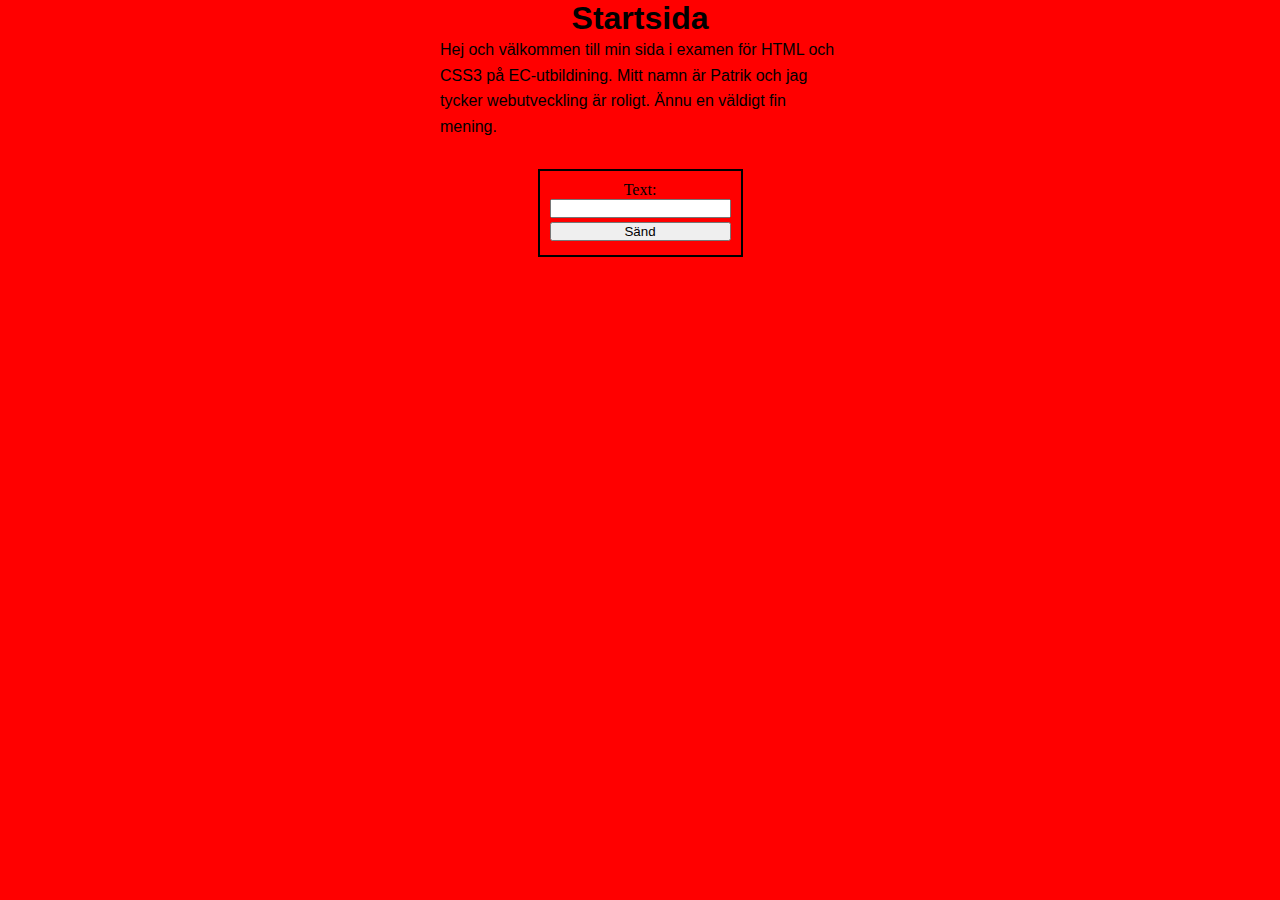
==== index.html @ 937ffa6a "Base content of index.html" ====
<!-- 1. Startsidan ska:
- Innehålla en div som är högst 400px bred och som är centrerad på startsidan.
  Diven ska också innehålla en välkomsttext om minst tre meningar.
- Innehålla en div som är lika bred som ovanstående och som också ska vara centrerad.
  I denna div ska det ligga ett inputelement och en submit knapp (ingen CSS krävs
  for dessa element). Den ska ha minst 30 pixlars avstånd (margin) uppåt och 
  nedåt och minst 2 pixlars kant runt hela diven i valfri färg.
  Den ska också ha en padding på minst 10 pixlar åt alla håll. -->
<!DOCTYPE html>
<html lang="en">
  <head>
    <meta charset="UTF-8" />
    <meta name="viewport" content="width=device-width, initial-scale=1.0" />
    <link rel="stylesheet" href="style.css" />
    <title>Startsida</title>
  </head>
  <body>
    <header></header>
    <main>
      <div class="container flex flex-column flex-align-center">
        <h1 id="need-to-have-selector">Startsida</h1>
        <div class="mw-400">
          <p>
            Hej och välkommen till min sida i examen för HTML och CSS3 på
            EC-utbildining. Mitt namn är Patrik och jag tycker webutveckling är
            roligt. Ännu en väldigt fin mening.
          </p>
        </div>
        <div class="mw-400 mtb-30px p-10px border-around">
          <form>
            <div class="flex flex-column flex-align-center">
              <label for="input-text">Text: </label>
              <input type="text" name="input-text" id="input-text" />
              <button type="submit">Sänd</button>
            </div>
          </form>
        </div>
      </div>
    </main>
    <footer></footer>
  </body>
</html>
---- style.css ----
/* Resets */
* {
  padding: 0;
  margin: 0;
  box-sizing: border-box;
}

body {
  background-color: red;
}

/* Index.html */
.container {
  padding: 0 2rem;
  width: 100%;
}

p,
h1 {
  font-family: "Segoe UI", Tahoma, Geneva, Verdana, sans-serif;
}

button {
  width: 100%;
  margin: 0.25rem 0.5rem;
}
.mw-400 {
  max-width: 400px;
}

.form-control {
  width: 100%;
}

.container p {
  line-height: 1.6;
}

/* Utils */
.mtb-30px {
  margin: 30px 0;
}
.p-10px {
  padding: 10px;
}
.border-around {
  border: 2px black solid;
}
.flex {
  display: flex;
}
.flex-column {
  flex-direction: column;
}
.flex-align-center {
  align-items: center;
}

/* Media Queries */
@media (min-width: 576px) {
}
@media (min-width: 768px) {
}
@media (min-width: 992px) {
}
@media (min-width: 1200px) {
}
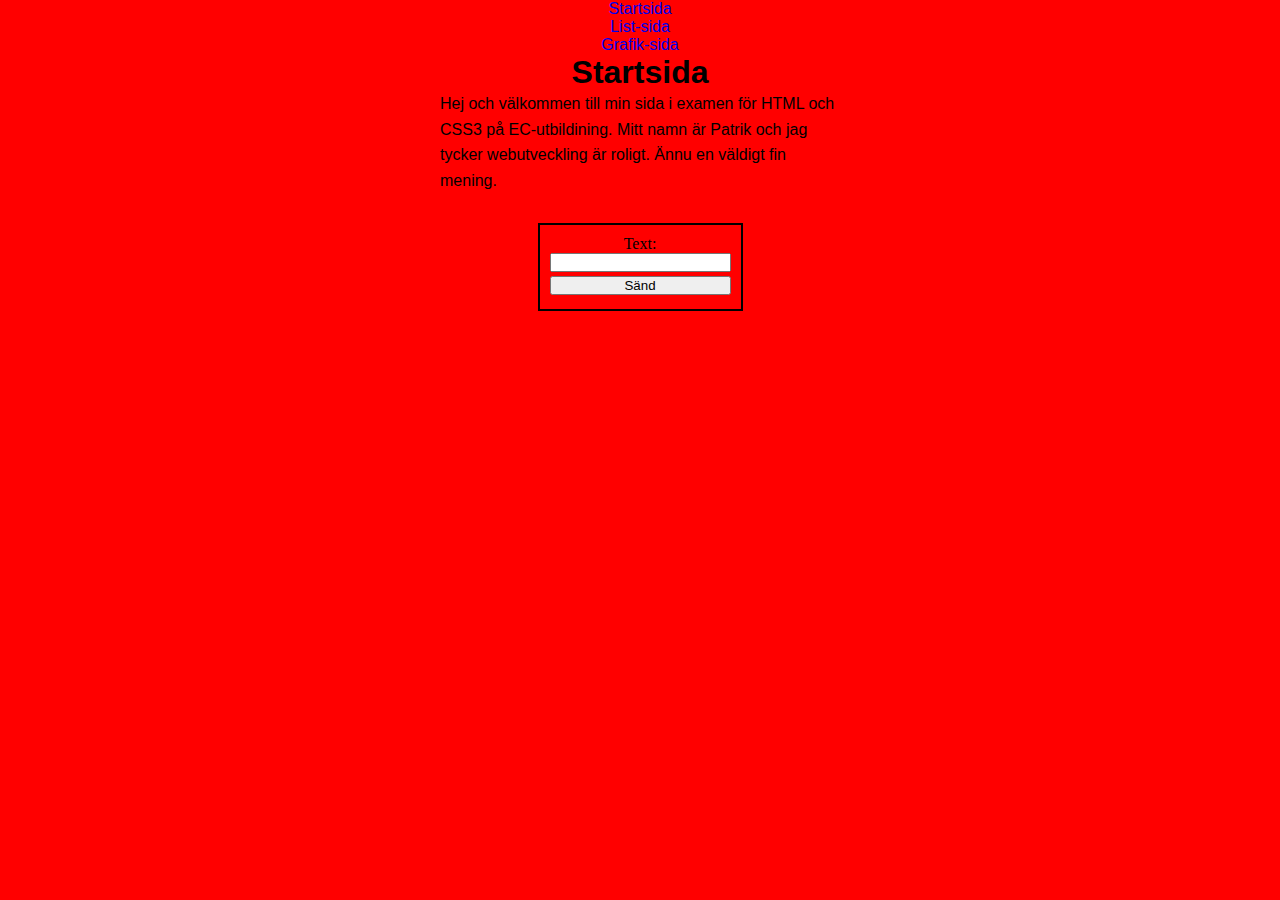
==== commit a6db858c: "Navigation done" ====
--- a/index.html
+++ b/index.html
@@ -15,8 +15,16 @@
     <title>Startsida</title>
   </head>
   <body>
-    <header></header>
     <main>
+      <div class="navbar">
+        <nav>
+          <div class="flex flex-column flex-align-center">
+            <a href="index.html" class="nav-item">Startsida</a>
+            <a href="list.html" class="nav-item">List-sida</a>
+            <a href="graphic.html" class="nav-item">Grafik-sida</a>
+          </div>
+        </nav>
+      </div>
       <div class="container flex flex-column flex-align-center">
         <h1 id="need-to-have-selector">Startsida</h1>
         <div class="mw-400">
--- a/style.css
+++ b/style.css
@@ -9,15 +9,24 @@
   background-color: red;
 }
 
+/* Common */
+p,
+h1,
+.nav-item {
+  font-family: "Segoe UI", Tahoma, Geneva, Verdana, sans-serif;
+}
+
+.nav-item {
+  text-decoration: none;
+  border-bottom: 2px black transparent;
+}
+.nav-item:hover {
+  border-bottom: 2px black solid;
+}
 /* Index.html */
 .container {
   padding: 0 2rem;
   width: 100%;
-}
-
-p,
-h1 {
-  font-family: "Segoe UI", Tahoma, Geneva, Verdana, sans-serif;
 }
 
 button {
@@ -26,10 +35,6 @@
 }
 .mw-400 {
   max-width: 400px;
-}
-
-.form-control {
-  width: 100%;
 }
 
 .container p {
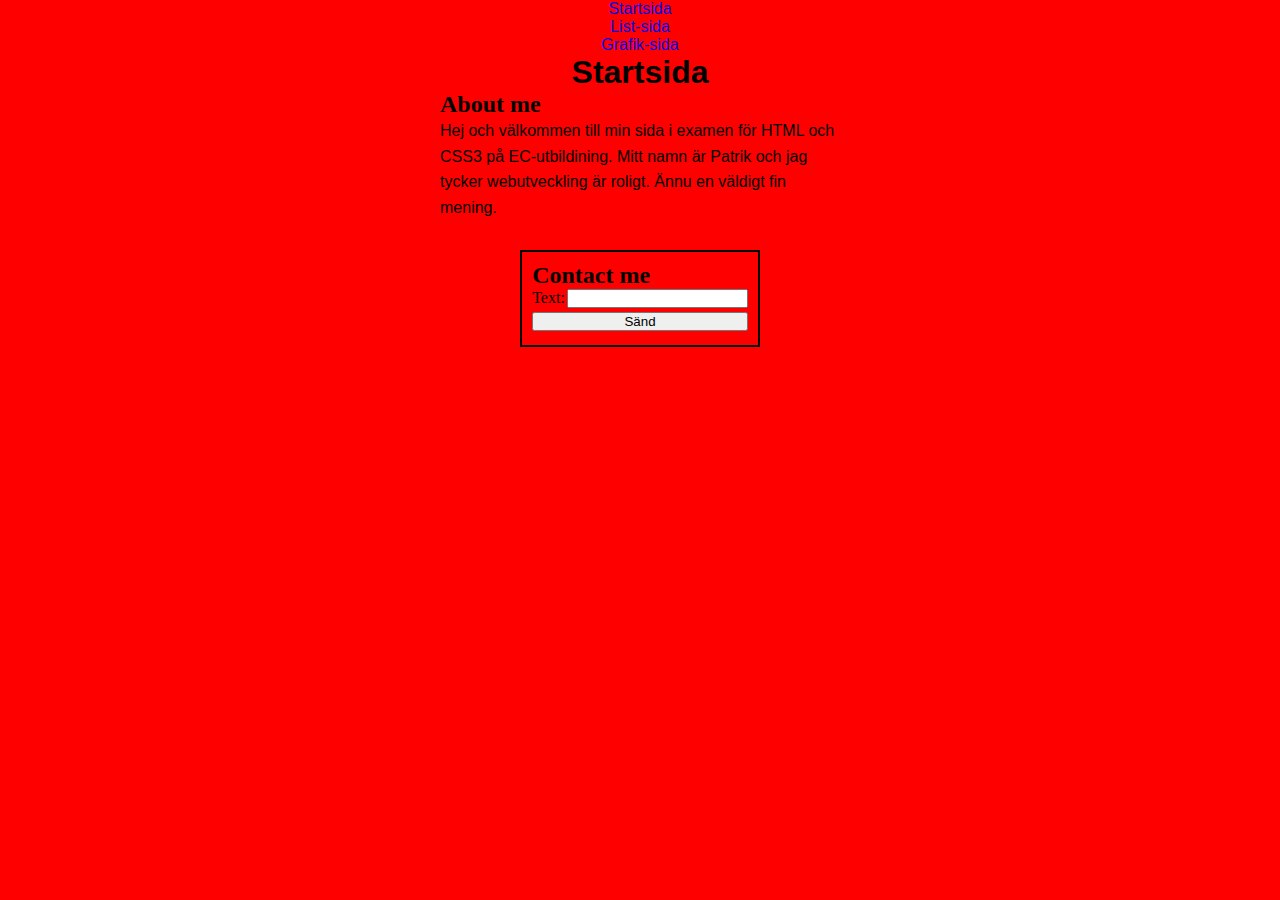
==== commit 2afe7a57: "Add sections to index.html" ====
--- a/index.html
+++ b/index.html
@@ -27,22 +27,30 @@
       </div>
       <div class="container flex flex-column flex-align-center">
         <h1 id="need-to-have-selector">Startsida</h1>
-        <div class="mw-400">
-          <p>
-            Hej och välkommen till min sida i examen för HTML och CSS3 på
-            EC-utbildining. Mitt namn är Patrik och jag tycker webutveckling är
-            roligt. Ännu en väldigt fin mening.
-          </p>
-        </div>
-        <div class="mw-400 mtb-30px p-10px border-around">
-          <form>
-            <div class="flex flex-column flex-align-center">
-              <label for="input-text">Text: </label>
-              <input type="text" name="input-text" id="input-text" />
-              <button type="submit">Sänd</button>
-            </div>
-          </form>
-        </div>
+        <section>
+          <div class="mw-400">
+            <h2>About me</h2>
+            <p>
+              Hej och välkommen till min sida i examen för HTML och CSS3 på
+              EC-utbildining. Mitt namn är Patrik och jag tycker webutveckling
+              är roligt. Ännu en väldigt fin mening.
+            </p>
+          </div>
+        </section>
+        <section>
+          <div class="mw-400 mtb-30px p-10px border-around">
+            <h2>Contact me</h2>
+            <form>
+              <div class="flex flex-column flex-align-center">
+                <div class="flex flex-gap2px">
+                  <label for="input-text">Text: </label>
+                  <input type="text" name="input-text" id="input-text" />
+                </div>
+                <button type="submit">Sänd</button>
+              </div>
+            </form>
+          </div>
+        </section>
       </div>
     </main>
     <footer></footer>
--- a/style.css
+++ b/style.css
@@ -60,6 +60,9 @@
 .flex-align-center {
   align-items: center;
 }
+.flex-gap2px {
+  gap: 2px;
+}
 
 /* Media Queries */
 @media (min-width: 576px) {
